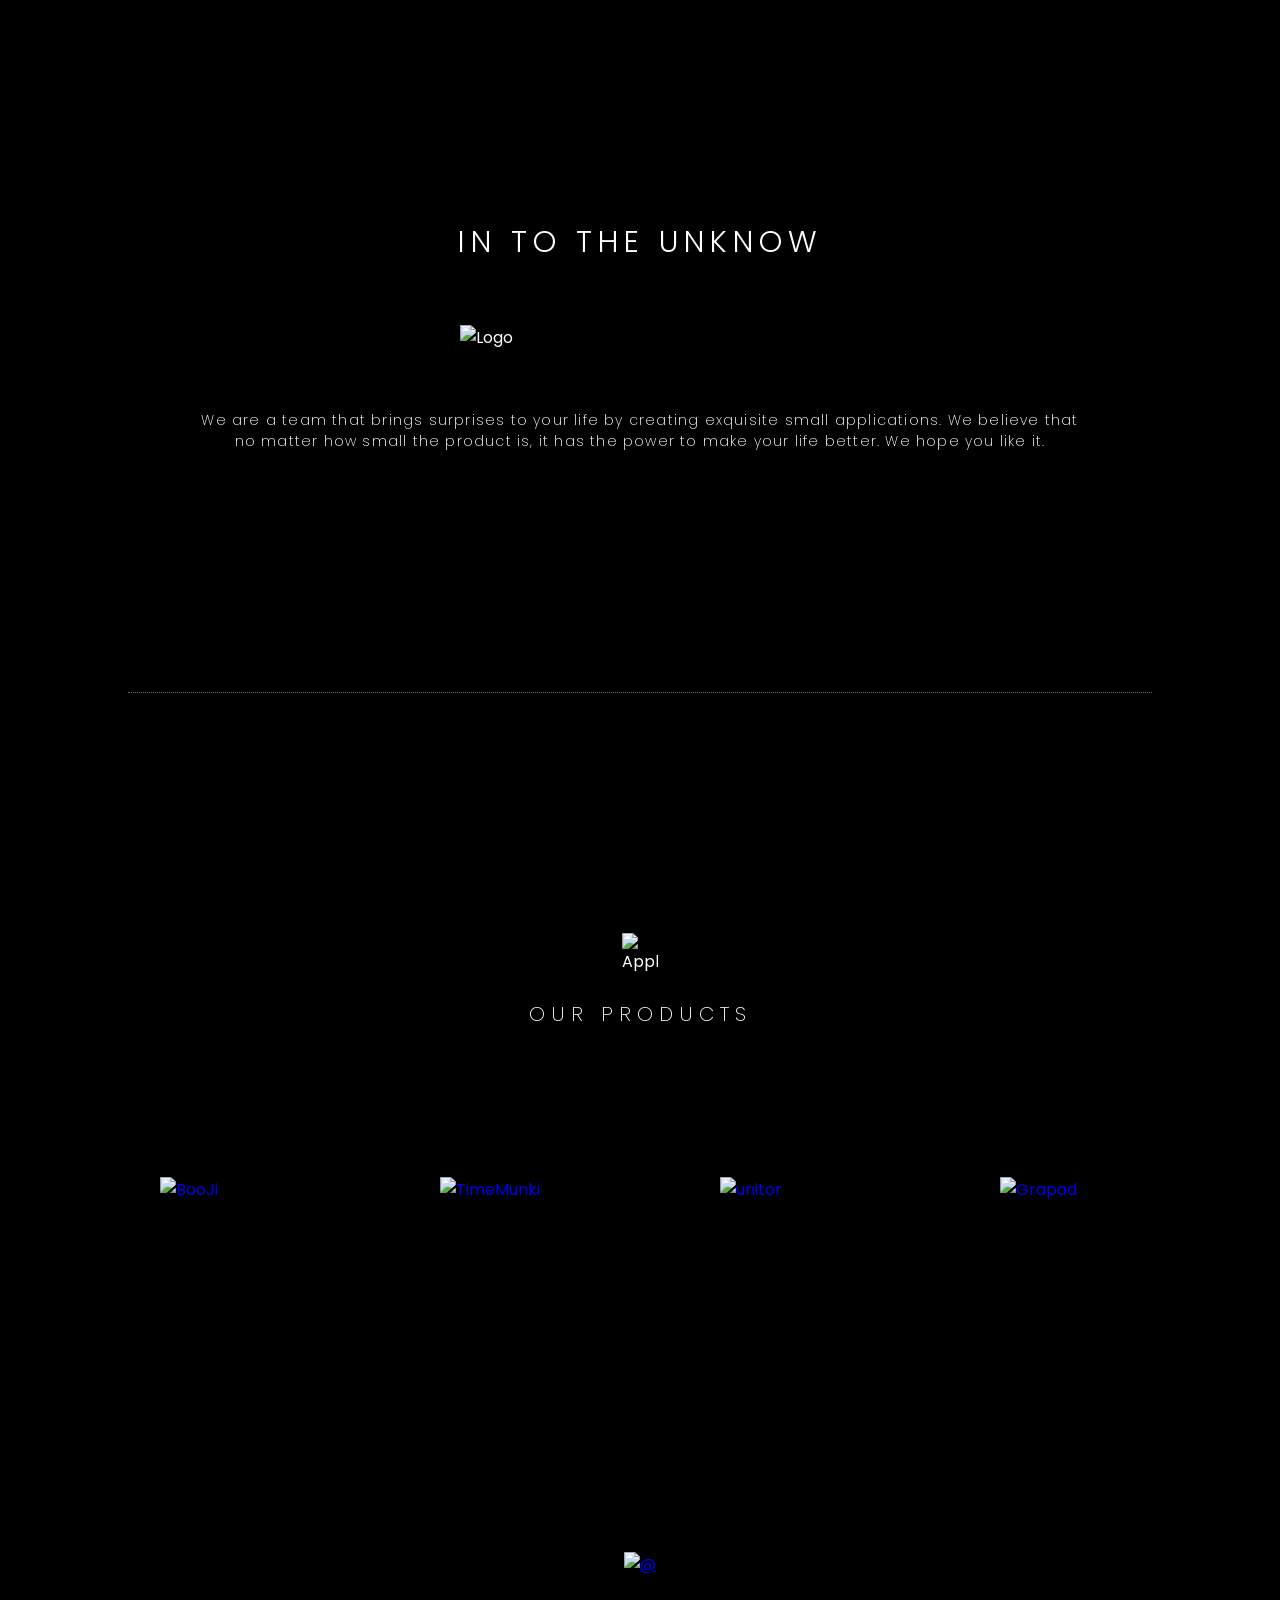
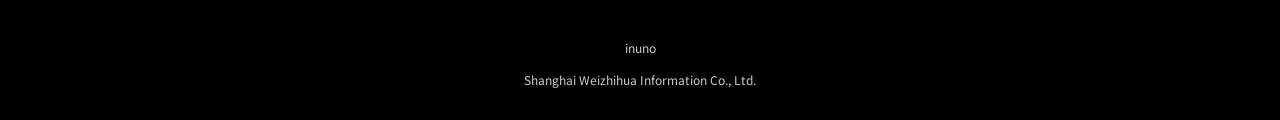
==== index.html @ 55b7e14e "Display the full website ICP filing number" ====
<!DOCTYPE html PUBLIC "-//W3C//DTD HTML 4.01//EN" "http://www.w3.org/TR/html4/strict.dtd">
<html>
<head>
  <meta http-equiv="Content-Type" content="text/html; charset=utf-8">
  <meta http-equiv="Content-Style-Type" content="text/css">
  <meta name="viewport" content="width=device-width, initial-scale=1.0">
  <title>inuno</title>
  <link rel="icon" href="assets/favicon.png" type="image/png">
  <meta name="Generator" content="Cocoa HTML Writer">
  <meta name="CocoaVersion" content="2575.2">
  <link href="https://fonts.googleapis.com/css?family=Poppins:300,400,500&display=swap" rel="stylesheet">
  <link href="https://fonts.googleapis.com/css?family=Merriweather:900&display=swap" rel="stylesheet">
  <link href="https://fonts.googleapis.com/css?family=Noto+Sans+SC:400&display=swap" rel="stylesheet">
  <style type="text/css">
    body {
      margin: 0;
      padding: 0;
      background-color: #000000;
      background-image: url('assets/bg.png');
      background-repeat: no-repeat;
      background-position: center center;
      background-size: cover;
      background-attachment: scroll;
      min-height: 100vh;
      width: 100%;
      min-width: unset;
      overflow-x: hidden;
      position: relative;
      font-family: 'Poppins', 'Noto Sans SC', Arial, sans-serif;
      color: #fff;
      display: flex;
      flex-direction: column;
      min-height: 100vh;
    }
    @media (max-width: 768px) {
      body {
        background-image: url('assets/bg-mobile.png');
      }
    }
    @media (min-width: 769px) {
      body {
        background-attachment: fixed;
      }
    }
    .bg-img {
      width: 1920px;
      height: 2512px;
      position: absolute;
      left: 0;
      top: 0;
    }

    .main-content {
      flex: 1 0 auto;
      display: flex;
      flex-direction: column;
      align-items: center;
      justify-content: flex-start;
      width: 100vw;
      max-width: 100vw;
      padding-top: 60px;
      padding-bottom: 60px;
    }
    .title {
      margin-top:160px;
      margin-bottom: 40px;
      position: static;
      left: auto;
      top: auto;
      transform: none;
      color: #fff;
      font-size: 30px;
      font-family: 'Poppins', sans-serif;
      font-weight: 300;
      letter-spacing: 6px;
      word-wrap: break-word;
      text-align: center;
    }
    .main-logo {
      display: block;
      margin: 20px auto 60px auto;
      width: 360px;
      max-width: 80vw;
      height: auto;
      transition: transform 0.2s cubic-bezier(.4,0,.2,1);
      animation: breathing 4s infinite;
    }
    @keyframes breathing {
      0% { transform: scale(0.8); opacity: 0.2; }
      50% { transform: scale(1.2); opacity: 1; }
      100% { transform: scale(0.8); opacity: 0.2; }
    }
    .desc {
      position: static;
      left: auto;
      top: auto;
      transform: none;
      width: 70vw;
      max-width: 900px;
      margin: 0 auto 240px auto;
      color: #fff;
      font-size: 14px;
      font-family: 'Poppins', sans-serif;
      font-weight: 200;
      letter-spacing: 1.2px;
      text-align: center;
      word-wrap: break-word;
    }
    .divider {
      position: static;
      width: 80vw;
      max-width: 3000px;
      height: 0;
      margin: 0 auto 240px auto;
      opacity: 0.4;
      border: none;
      border-top: 1.5px dotted #fff;
    }
    .products-section {
      width: 100vw;
      display: flex;
      flex-direction: column;
      align-items: center;
      justify-content: flex-start;
      margin-bottom: 80px;
    }
    .apple-logo {
      width: 36px;
      height: 42px;
      margin-bottom: 24px;
      display: block;
    }
    .products-title {
      color: #fff;
      font-size: 20px;
      font-family: 'Poppins', sans-serif;
      font-weight: 200;
      text-transform: uppercase;
      letter-spacing: 6px;
      text-align: center;
      margin-bottom: 100px;
      word-wrap: break-word;
    }
    .products-row {
      display: flex;
      flex-direction: row;
      justify-content: center;
      align-items: flex-start;
      gap: 80px;
      margin-bottom: 140px;
    }
    .product-item {
      display: flex;
      flex-direction: column;
      align-items: center;
      width: 200px;
    }
    .product-box, .product-box.dark, .product-box.g-unit {
      position: static;
      margin-bottom: 36px;
      width: 120px;
      height: 120px;
      display: flex;
      align-items: center;
      justify-content: center;
      overflow: hidden;
      transition: transform 0.3s cubic-bezier(.4,0,.2,1);
    }
    .product-item:hover .product-box,
    .product-item:hover .product-box.dark,
    .product-item:hover .product-box.g-unit {
      transform: scale(1.1) rotate(8deg);
      z-index: 2;
    }
    .product-img {
      width: 100%;
      height: auto;
      display: block;
    }
    .product-name,
    .product-desc {
      opacity: 0;
      visibility: hidden;
      transform: translateY(10px);
      transition: all 0.3s cubic-bezier(.4,0,.2,1);
      height: auto;
    }
    .product-item:hover .product-name,
    .product-item:hover .product-desc {
      opacity: 1;
      visibility: visible;
      transform: translateY(0);
    }
    .product-name {
      color: #fff;
      font-size: 14px;
      font-family: 'Poppins', sans-serif;
      font-weight: 500;
      text-align: center;
      word-wrap: break-word;
      margin-bottom: 10px;
    }
    .product-desc {
      color: #fff;
      font-size: 10px;
      font-family: 'Poppins', sans-serif;
      font-weight: 200;
      text-align: center;
      opacity: 0.6;
      word-wrap: break-word;
      width: 100%;
      margin-bottom: 0;
    }
    .footer {
      flex-shrink: 0;
      width: 100vw;
      text-align: center;
      color: #fff;
      font-size: 12px;
      font-family: 'Noto Sans SC', Arial, sans-serif;
      font-weight: 400;
      margin-top: 0;
      margin-bottom: 30px;
      opacity: 0.8;
      line-height: 1.8;
    }
    .icp {
      display: none;
    }
    .word-icon {
      margin: 0 auto 0 auto;
      width: 18px;
      height: auto;
      transition: transform 0.3s cubic-bezier(.4,0,.2,1);
    }
    .word-icon:hover {
      transform: scale(1.1) rotate(8deg);
      z-index: 2;
    }
    
    /* 移动端响应式设计 */
    @media (max-width: 768px) {
      body {
        overflow-x: hidden;
      }
      

      
      .main-content {
        padding-top: 40px;
        padding-bottom: 40px;
        align-items: center;
        width: 100vw;
        max-width: 100vw;
        box-sizing: border-box;
        padding-left: 0;
        padding-right: 0;
      }
      
      .title {
        margin-top: 80px;
        margin-bottom: 30px;
        font-size: 24px;
        letter-spacing: 4px;
        padding: 0 20px;
        text-align: center;
        width: 100%;
        box-sizing: border-box;
      }
      
      .main-logo {
        width: 280px;
        margin: 20px auto 40px auto;
        display: block;
      }
      
      .desc {
        width: 100%;
        margin: 0 auto 120px auto;
        padding: 0 20px;
        font-size: 13px;
        letter-spacing: 1px;
        text-align: center;
        box-sizing: border-box;
      }
      
      .divider {
        width: calc(100vw - 40px);
        margin: 0 auto 120px auto;
      }
      
      .products-section {
        width: 100vw;
        max-width: 100vw;
        display: flex;
        flex-direction: column;
        align-items: center;
        justify-content: center;
        padding: 0;
        box-sizing: border-box;
        margin-bottom: 80px;
      }
      
      .apple-logo {
        width: 36px;
        height: 42px;
        margin-bottom: 24px;
        display: block;
      }
      
      .products-title {
        font-size: 18px;
        letter-spacing: 4px;
        margin-bottom: 60px;
        text-align: center;
        width: 100%;
      }
      
      .products-row {
        display: flex;
        flex-direction: column;
        justify-content: center;
        align-items: center;
        gap: 60px;
        margin-bottom: 80px;
        width: 100%;
        padding: 0 20px;
        box-sizing: border-box;
      }
      
      .product-item {
        display: flex;
        flex-direction: column;
        align-items: center;
        width: 160px;
      }
      
      .product-box, .product-box.dark, .product-box.g-unit {
        width: 100px;
        height: 100px;
        margin-bottom: 36px;
        display: flex;
        align-items: center;
        justify-content: center;
      }
      
      .footer {
        padding: 0 20px;
        font-size: 11px;
        text-align: center;
        box-sizing: border-box;
        width: 100%;
      }
      
      .word-icon {
        margin: 0 auto;
        width: 18px;
        height: auto;
      }
    }
  </style>
</head>
<body>

  <div class="main-content">
    <div class="title">IN TO THE UNKNOW</div>
    <img src="assets/logo-main.png" alt="Logo" class="main-logo" />
    <div class="desc">We are a team that brings surprises to your life by creating exquisite small applications. We believe that no matter how small the product is, it has the power to make your life better. We hope you like it.</div>
    <div class="products-section">
      <div class="divider"></div>
      <img src="assets/apple-logo.png" alt="Apple Logo" class="apple-logo" />
      <div class="products-title">OUR PRODUCTS</div>
      <div class="products-row">
        <div class="product-item">
          <a href="https://apps.apple.com/app/id6743477532" target="_blank" class="product-link" style="text-decoration:none;">
            <div class="product-box">
              <img src="assets/booji.png" alt="BooJi" class="product-img" />
            </div>
          </a>
          <div class="product-name">[BooJi]</div>
          <div class="product-desc">Paper book reading companion</div>
        </div>
        <div class="product-item">
          <a href="https://apps.apple.com/app/id6739972351" target="_blank" class="product-link" style="text-decoration:none;">
            <div class="product-box dark">
              <img src="assets/timemunki.png" alt="TimeMunki" class="product-img" />
            </div>
          </a>
          <div class="product-name">[TimeMunki]</div>
          <div class="product-desc">Fun life timer</div>
        </div>
        <div class="product-item">
          <a href="https://apps.apple.com/app/id6745724059" target="_blank" class="product-link" style="text-decoration:none;">
            <div class="product-box g-unit">
              <img src="assets/unitor.png" alt="unitor" class="product-img" />
            </div>
          </a>
          <div class="product-name">[unitor]</div>
          <div class="product-desc">Unit Price Calculator</div>
        </div>
        <div class="product-item">
          <a href="https://apps.apple.com/app/id6746231087" target="_blank" class="product-link" style="text-decoration:none;">
            <div class="product-box">
              <img src="assets/grapad.png" alt="Grapad" class="product-img" />
            </div>
          </a>
          <div class="product-name">[Grapad]</div>
          <div class="product-desc">Wallpaper Maker & Creator</div>
        </div>
      </div>
    </div>
    <a href="document.html">
      <img src="assets/word.png" alt="@" class="word-icon" style="cursor:pointer;" />
    </a>
  </div>
  <div class="footer" style="margin-bottom: 10px;">inuno</div>
  <div class="footer" style="margin-top: 0;">
    Shanghai Weizhihua Information Co., Ltd.<br>
    <span class="icp"><a href="https://beian.miit.gov.cn/#/Integrated/index" target="_blank" class="icp-link" style="color:inherit;text-decoration:underline;">沪ICP备2024093449号-5</a></span>
  </div>
</body>
</html>
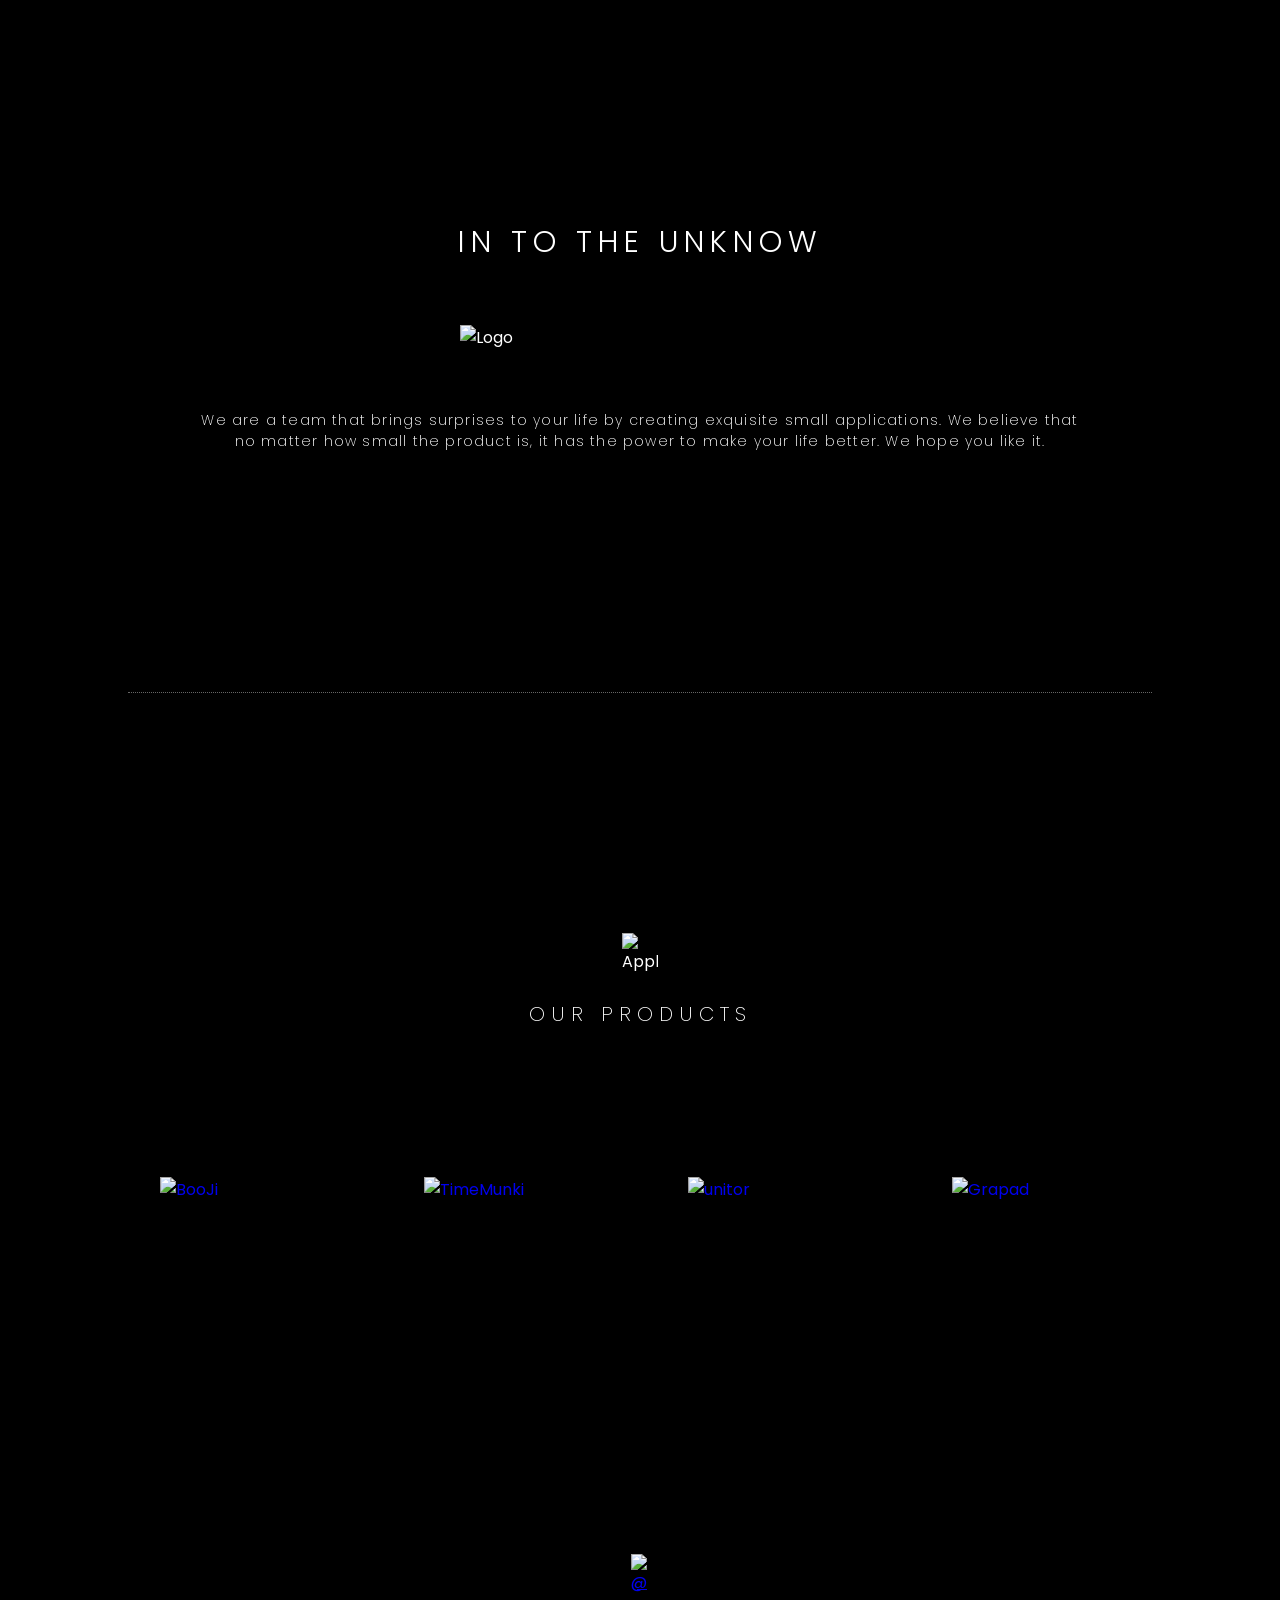
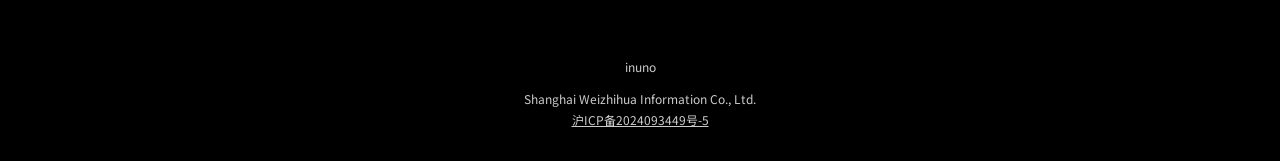
==== commit c5b322b7: "Improve mobile layouts and show the website ICP filing number" ====
--- a/index.html
+++ b/index.html
@@ -23,14 +23,11 @@
       background-attachment: scroll;
       min-height: 100vh;
       width: 100%;
-      min-width: unset;
-      overflow-x: hidden;
       position: relative;
       font-family: 'Poppins', 'Noto Sans SC', Arial, sans-serif;
       color: #fff;
       display: flex;
       flex-direction: column;
-      min-height: 100vh;
     }
     @media (max-width: 768px) {
       body {
@@ -42,22 +39,13 @@
         background-attachment: fixed;
       }
     }
-    .bg-img {
-      width: 1920px;
-      height: 2512px;
-      position: absolute;
-      left: 0;
-      top: 0;
-    }
-
     .main-content {
       flex: 1 0 auto;
       display: flex;
       flex-direction: column;
       align-items: center;
       justify-content: flex-start;
-      width: 100vw;
-      max-width: 100vw;
+      width: 100%;
       padding-top: 60px;
       padding-bottom: 60px;
     }
@@ -117,7 +105,7 @@
       border-top: 1.5px dotted #fff;
     }
     .products-section {
-      width: 100vw;
+      width: 100%;
       display: flex;
       flex-direction: column;
       align-items: center;
@@ -142,18 +130,17 @@
       word-wrap: break-word;
     }
     .products-row {
-      display: flex;
-      flex-direction: row;
-      justify-content: center;
-      align-items: flex-start;
-      gap: 80px;
+      display: grid;
+      grid-template-columns: repeat(4, minmax(0, 200px));
+      gap: clamp(20px, 5vw, 80px);
+      width: min(100% - 48px, 1040px);
       margin-bottom: 140px;
     }
     .product-item {
       display: flex;
       flex-direction: column;
       align-items: center;
-      width: 200px;
+      min-width: 0;
     }
     .product-box, .product-box.dark, .product-box.g-unit {
       position: static;
@@ -186,7 +173,9 @@
       height: auto;
     }
     .product-item:hover .product-name,
-    .product-item:hover .product-desc {
+    .product-item:hover .product-desc,
+    .product-item:focus-within .product-name,
+    .product-item:focus-within .product-desc {
       opacity: 1;
       visibility: visible;
       transform: translateY(0);
@@ -213,7 +202,7 @@
     }
     .footer {
       flex-shrink: 0;
-      width: 100vw;
+      width: 100%;
       text-align: center;
       color: #fff;
       font-size: 12px;
@@ -221,11 +210,17 @@
       font-weight: 400;
       margin-top: 0;
       margin-bottom: 30px;
+      padding-inline: 16px;
+      box-sizing: border-box;
+      overflow-wrap: anywhere;
       opacity: 0.8;
       line-height: 1.8;
     }
-    .icp {
-      display: none;
+    .document-link {
+      display: grid;
+      place-items: center;
+      width: 44px;
+      min-height: 44px;
     }
     .word-icon {
       margin: 0 auto 0 auto;
@@ -238,124 +233,68 @@
       z-index: 2;
     }
     
-    /* 移动端响应式设计 */
     @media (max-width: 768px) {
-      body {
-        overflow-x: hidden;
-      }
-      
-
-      
       .main-content {
-        padding-top: 40px;
-        padding-bottom: 40px;
-        align-items: center;
-        width: 100vw;
-        max-width: 100vw;
-        box-sizing: border-box;
-        padding-left: 0;
-        padding-right: 0;
-      }
-      
+        padding: 0 0 32px;
+      }
       .title {
-        margin-top: 80px;
-        margin-bottom: 30px;
-        font-size: 24px;
-        letter-spacing: 4px;
-        padding: 0 20px;
-        text-align: center;
-        width: 100%;
-        box-sizing: border-box;
-      }
-      
+        margin: clamp(56px, 15vw, 100px) 20px 24px;
+        font-size: clamp(17px, 4.6vw, 25px);
+        letter-spacing: clamp(2px, 0.7vw, 4px);
+      }
       .main-logo {
-        width: 280px;
-        margin: 20px auto 40px auto;
-        display: block;
-      }
-      
+        width: clamp(180px, 64vw, 280px);
+        margin: 12px auto 28px;
+      }
       .desc {
-        width: 100%;
-        margin: 0 auto 120px auto;
-        padding: 0 20px;
-        font-size: 13px;
-        letter-spacing: 1px;
-        text-align: center;
-        box-sizing: border-box;
-      }
-      
+        width: min(100% - 40px, 460px);
+        margin-bottom: 44px;
+        font-size: 14px;
+        line-height: 1.65;
+        letter-spacing: 0.3px;
+      }
       .divider {
-        width: calc(100vw - 40px);
-        margin: 0 auto 120px auto;
-      }
-      
+        width: min(100% - 40px, 520px);
+        margin-bottom: 42px;
+      }
       .products-section {
-        width: 100vw;
-        max-width: 100vw;
-        display: flex;
-        flex-direction: column;
-        align-items: center;
-        justify-content: center;
-        padding: 0;
-        box-sizing: border-box;
-        margin-bottom: 80px;
-      }
-      
-      .apple-logo {
-        width: 36px;
-        height: 42px;
-        margin-bottom: 24px;
-        display: block;
-      }
-      
+        margin-bottom: 12px;
+      }
       .products-title {
         font-size: 18px;
         letter-spacing: 4px;
-        margin-bottom: 60px;
-        text-align: center;
-        width: 100%;
-      }
-      
+        margin-bottom: 28px;
+      }
       .products-row {
-        display: flex;
-        flex-direction: column;
-        justify-content: center;
-        align-items: center;
-        gap: 60px;
-        margin-bottom: 80px;
-        width: 100%;
-        padding: 0 20px;
-        box-sizing: border-box;
-      }
-      
-      .product-item {
-        display: flex;
-        flex-direction: column;
-        align-items: center;
-        width: 160px;
-      }
-      
+        grid-template-columns: repeat(2, minmax(0, 1fr));
+        gap: 28px 16px;
+        width: min(100% - 40px, 460px);
+        margin-bottom: 26px;
+      }
       .product-box, .product-box.dark, .product-box.g-unit {
-        width: 100px;
-        height: 100px;
-        margin-bottom: 36px;
-        display: flex;
-        align-items: center;
-        justify-content: center;
-      }
-      
-      .footer {
-        padding: 0 20px;
-        font-size: 11px;
-        text-align: center;
-        box-sizing: border-box;
-        width: 100%;
-      }
-      
-      .word-icon {
-        margin: 0 auto;
-        width: 18px;
-        height: auto;
+        width: clamp(64px, 23vw, 100px);
+        height: clamp(64px, 23vw, 100px);
+        margin-bottom: 10px;
+      }
+      .product-name {
+        margin-bottom: 4px;
+      }
+      .product-desc {
+        font-size: 12px;
+        line-height: 1.4;
+      }
+    }
+    @media (max-width: 768px), (hover: none) {
+      .product-item .product-name,
+      .product-item .product-desc {
+        opacity: 1;
+        visibility: visible;
+        transform: none;
+      }
+    }
+    @media (prefers-reduced-motion: reduce) {
+      .main-logo {
+        animation: none;
       }
     }
   </style>
@@ -409,7 +348,7 @@
         </div>
       </div>
     </div>
-    <a href="document.html">
+    <a href="document.html" class="document-link" aria-label="Documents">
       <img src="assets/word.png" alt="@" class="word-icon" style="cursor:pointer;" />
     </a>
   </div>
